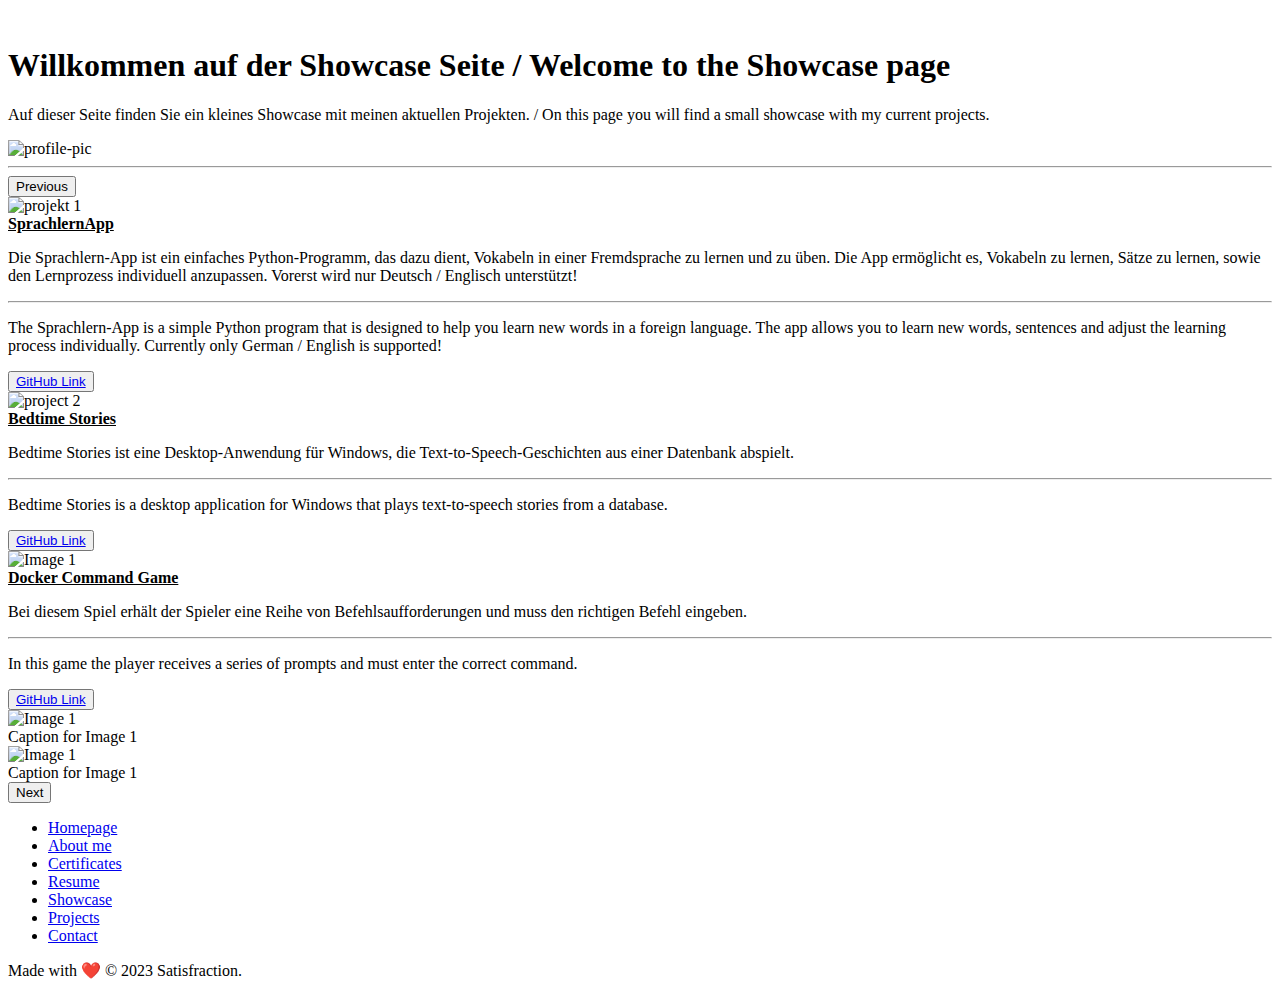
==== showcase.html @ 6ab39fbf "Create showcase.html" ====
<!DOCTYPE html>
<html lang="de">

<head>
    <meta charset="utf-8" />
    <title>Showcase - Satisfraction - MaLa</title>
    <link rel="stylesheet" type="text/css" href="assets/css/showcase.css" />
</head>

<body>
    <section class="title-container">
        <img src="../assets/img/logo.png" alt="" class="logo" />
        <h1 class="title">
            Willkommen auf der Showcase Seite / Welcome to the Showcase page
        </h1>
        <p class="subtitle">
            Auf dieser Seite finden Sie ein kleines Showcase mit meinen aktuellen Projekten. / On this page you will
            find a small showcase with my current projects.
        </p>
        <img src="../assets/img/profile.png" alt="profile-pic" class="profile-pic" />
        <hr />
    </section>

    <div class="flex-container">
        <div class="button-container">
            <button id="prevButton">Previous</button>
        </div>
        <div class="carousel">
            <div class="slides">
                <div class="slide">
                    <div class="image-caption">
                        <img src="assets\img\sprachlern-app.png" alt="projekt 1">
                        <div class="caption"><u><b>SprachlernApp</b></u>
                            <p lang="de">
                                Die Sprachlern-App ist ein einfaches Python-Programm, das dazu dient,
                                Vokabeln in einer Fremdsprache zu lernen und zu üben. Die App ermöglicht es, Vokabeln zu
                                lernen, Sätze zu lernen, sowie den Lernprozess
                                individuell anzupassen. Vorerst wird nur Deutsch / Englisch unterstützt!
                            </p>
                            <hr>
                            <p lang="en">
                                The Sprachlern-App is a simple Python program that is designed to help you learn
                                new words in a foreign language. The app allows you to learn new words, sentences
                                and adjust the learning process individually. Currently only
                                German / English is supported!
                            </p>
                            <button id="github"><a href="https://github.com/Satisfraction/SprachlernApp"
                                    target="_blank">GitHub Link</a></button>
                        </div>
                    </div>
                </div>
                <div class="slide">
                    <div class="image-caption">
                        <img src="assets\img\bed-story.png" alt="project 2">
                        <div class="caption"><u><b>Bedtime Stories</b></u>
                            <p>
                                Bedtime Stories ist eine Desktop-Anwendung für Windows, die
                                Text-to-Speech-Geschichten aus einer Datenbank abspielt.
                            </p>
                            <hr>
                            <p>
                                Bedtime Stories is a desktop application for Windows that plays
                                text-to-speech stories from a database.
                            </p>
                            <button id="github"><a href="https://github.com/Satisfraction/Bed-Time-Storys-Reader"
                                    target="_blank">GitHub Link</a></button>
                        </div>
                    </div>
                </div>
                <div class="slide">
                    <div class="image-caption">
                        <img src="assets\img\dcg.png" alt="Image 1">
                        <div class="caption"><u><b>Docker Command Game</b></u>
                            <p lang="de">
                                Bei diesem Spiel erhält der Spieler eine Reihe von Befehlsaufforderungen und muss den richtigen Befehl eingeben.
                            </p>
                            <hr>
                            <p lang="en">
                                In this game the player receives a series of prompts and must enter the correct command.
                            </p>
                            <button id="github"><a href="https://github.com/Satisfraction/Docker-Command-Game" target="_blank">GitHub Link</a></button>
                        </div>
                    </div>
                </div>
                <div class="slide">
                    <div class="image-caption">
                        <img src="../assets/img/profile.png" alt="Image 1">
                        <div class="caption">Caption for Image 1</div>
                    </div>
                </div>
                <div class="slide">
                    <div class="image-caption">
                        <img src="../assets/img/profile.png" alt="Image 1">
                        <div class="caption">Caption for Image 1</div>
                    </div>
                </div>
            </div>
        </div>
        <div class="button-container">
            <button id="nextButton">Next</button>
        </div>
    </div>

    <footer>
        <nav>
            <ul>
                <li><a href="../index.html">Homepage</a></li>
                <li><a href="aboutme.html">About me</a></li>
                <li><a href="certificates.html">Certificates</a></li>
                <li><a href="cv.html">Resume</a></li>
                <li><a href="#">Showcase</a></li>
                <li><a href="projects.html">Projects</a></li>
                <li><a href="contact.html">Contact</a></li>
            </ul>
        </nav>

        <div class="container">
            <p class="credits">Made with ❤️ © 2023 Satisfraction.</p>
        </div>
    </footer>

    <script src="assets/js/showcase.js"></script>

</body>

</html>
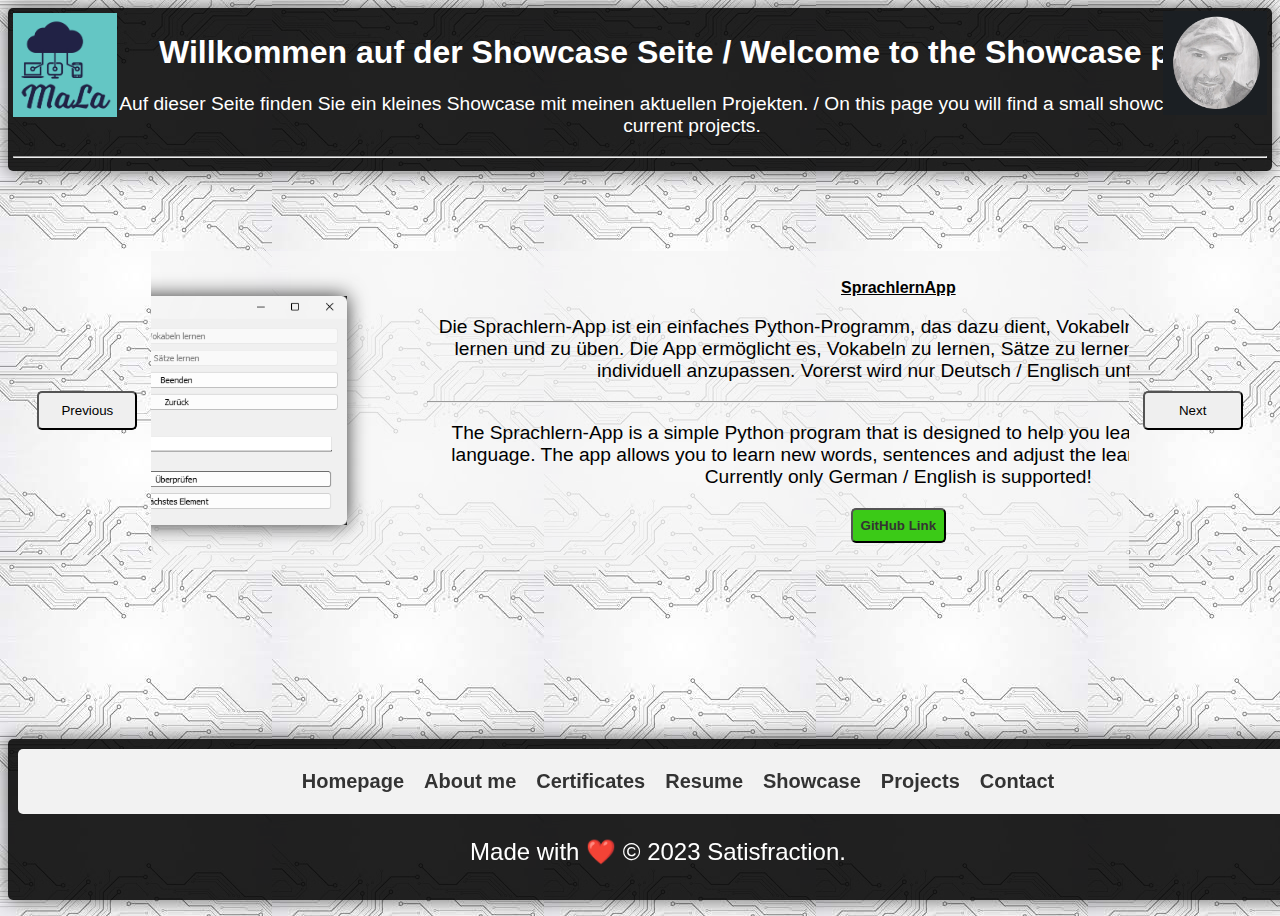
==== commit 12b8d6a6: "Update showcase.html" ====
--- a/showcase.html
+++ b/showcase.html
@@ -69,7 +69,7 @@
                 </div>
                 <div class="slide">
                     <div class="image-caption">
-                        <img src="assets\img\dcg.png" alt="Image 1">
+                        <img id="dcg" src="assets\img\dcg.png" alt="projekt 3">
                         <div class="caption"><u><b>Docker Command Game</b></u>
                             <p lang="de">
                                 Bei diesem Spiel erhält der Spieler eine Reihe von Befehlsaufforderungen und muss den richtigen Befehl eingeben.
@@ -84,8 +84,18 @@
                 </div>
                 <div class="slide">
                     <div class="image-caption">
-                        <img src="../assets/img/profile.png" alt="Image 1">
-                        <div class="caption">Caption for Image 1</div>
+                        <img src="assets\img\to-do.png" alt="projekt 4">
+                        <div class="caption"><u><b>To-Do List</b></u>
+                            <p lang="de">
+                                Mit der To-Do List App können Benutzer ihre Aufgaben verwalten, indem sie Aufgaben hinzufügen, löschen, bearbeiten, sortieren, speichern und laden.
+                                Die App wurde in Python mit PyQt5 erstellt.
+                            </p>
+                            <hr>
+                            <p lang="en">
+                                With the To-Do List App users can manage their tasks by adding, deleting, editing, sorting, saving and loading.
+                                The app was created in Python with PyQt5
+                            </p>
+                        </div>
                     </div>
                 </div>
                 <div class="slide">
--- a/assets/css/showcase.css
+++ b/assets/css/showcase.css
@@ -0,0 +1,180 @@
+body {
+    font-family: Arial, sans-serif;
+    display: flex;
+    flex-direction: column;
+    min-height: 100vh;
+    background-image: url("../img/background.jpeg");
+}
+
+h2 {
+    text-decoration: underline;
+}
+
+p {
+    font-size: 1.2em;
+}
+
+nav {
+    background-color: #f2f2f2;
+    padding: 1px;
+    border-radius: 5px;
+}
+
+ul {
+    list-style-type: none;
+    display: flex;
+    justify-content: center;
+}
+
+li {
+    margin: 0 10px;
+}
+
+a {
+    text-decoration: none;
+    color: #333;
+    font-weight: bold;
+}
+
+a:hover {
+    color: #fff;
+    background-color: #666;
+    padding: 5px;
+    border-radius: 5px;
+}
+
+.title-container {
+    text-align: center;
+    padding: 5px;
+    box-shadow: 0 0 20px rgba(0, 0, 0, 0.6);
+    border-radius: 5px;
+    background-color: rgba(0, 0, 0, 0.87);
+    color: #fff;
+}
+
+.title,
+.subtitle {
+    margin-left: auto;
+    margin-right: auto;
+    text-align: center;
+}
+
+.title-container .logo {
+    float: left;
+    width: 6.5em;
+    height: 6.5em;
+
+}
+
+.title-container .profile-pic {
+    position: absolute;
+    top: .7em;
+    right: .8em;
+    width: 6.5em;
+    height: 6.5em;
+}
+
+.flex-container {
+    display: flex;
+    align-items: center; 
+    justify-content: space-between;
+    margin: 5em 1em 5em 1em;
+}
+
+.carousel {
+    display: flex;
+    align-items: center;
+    justify-content: center;
+    overflow: hidden;
+    background-color: #f5f5f5b7;
+}
+
+.slides {
+    display: flex;
+    transition: transform 0.5s ease;
+    align-items: center;
+}
+
+.slide {
+    flex: 0 0 100%;
+    text-align: center;
+    opacity: 0.5;
+    transition: opacity 0.5s ease;
+}
+
+.slide img {
+    width: 25%;
+}
+
+.slide.active {
+    opacity: 1;
+}
+
+.carousel img {
+    max-width: 100%;
+}
+
+.image-caption {
+    display: flex;
+    flex-direction: row;
+    align-items: center;
+    margin-left: 6em;
+}
+
+.image-caption img {
+    transition: transform 0.3s ease;
+    filter: grayscale(100%) drop-shadow(0 0 10px #333);
+}
+
+.image-caption img:hover {
+    transform: scale(1.3);
+    filter: grayscale(0%)drop-shadow(0 0 10px #333);
+}
+
+#dcg {
+    max-width: 250px;
+    max-height: 375px;
+}
+
+.caption {
+    margin-left: 5em;
+}
+
+#github {
+    background: rgb(59, 202, 23);
+    padding: 8px;
+    border-radius: 5px;
+}
+
+.button-container {
+    flex: 1;
+    align-items: center;
+    justify-content: center;
+}
+
+button#prevButton, button#nextButton {
+    padding: 10px 20px; 
+    margin: 1em;
+    border-radius: 5px;
+    width: 100px;
+}
+
+footer {
+    position: fixed;
+    left: 1;
+    bottom: 0;
+    width: 100%;
+    background-color: rgba(0, 0, 0, 0.87);
+    color: #fff;
+    padding: 10px;
+    text-align: center;
+    font-size: 20px;
+    border-radius: 5px;
+    box-shadow: 0 0 20px rgba(0, 0, 0, 0.6);
+}
+
+.credits {
+    margin-left: auto;
+    margin-right: auto;
+    text-align: center;
+}